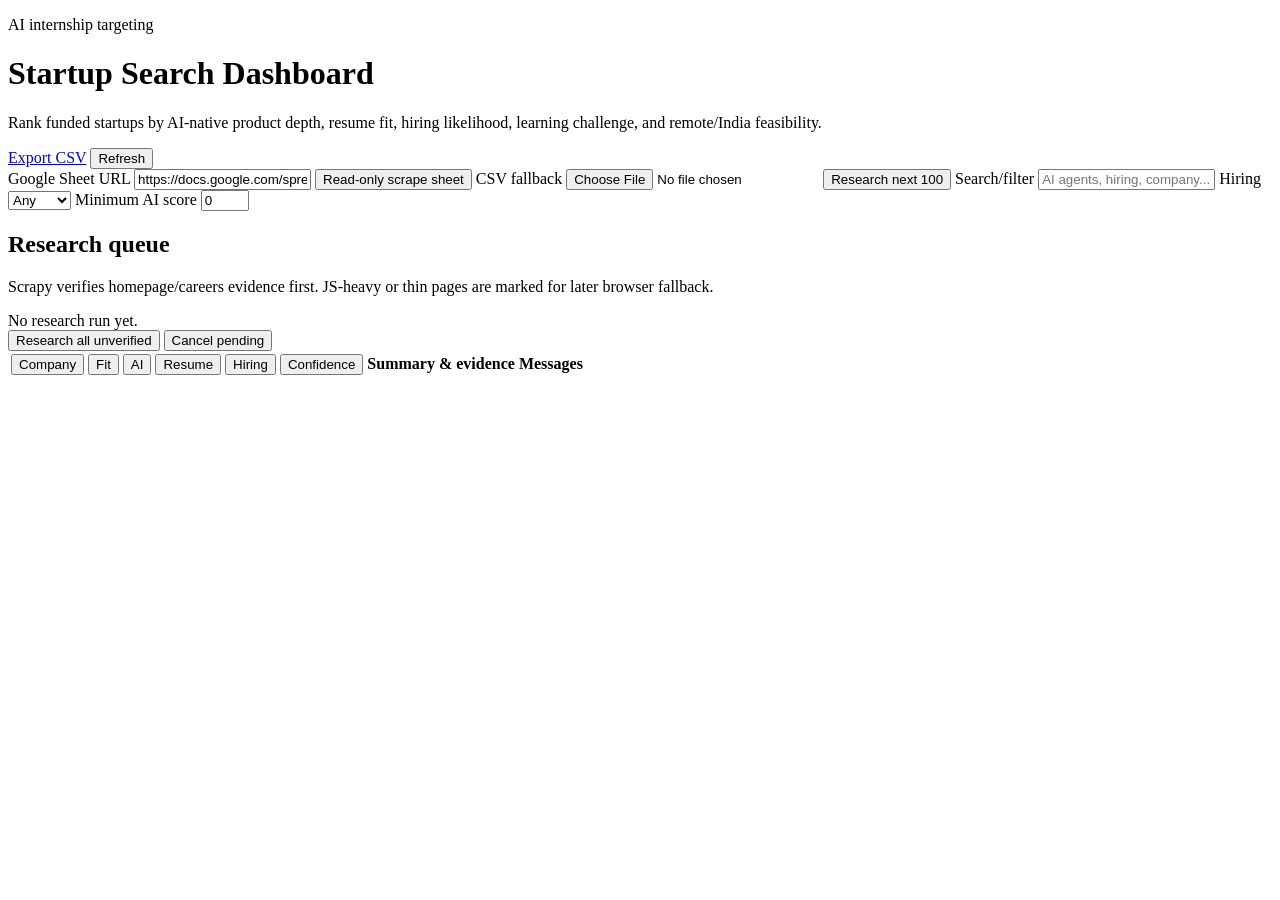
==== startup_search/static/index.html @ c620a642 "Add Scrapy research queue" ====
<!doctype html>
<html lang="en">
<head>
  <meta charset="utf-8" />
  <meta name="viewport" content="width=device-width, initial-scale=1" />
  <title>Startup Search Dashboard</title>
  <link rel="stylesheet" href="/static/styles.css" />
</head>
<body>
  <header class="hero">
    <div>
      <p class="eyebrow">AI internship targeting</p>
      <h1>Startup Search Dashboard</h1>
      <p class="subtle">Rank funded startups by AI-native product depth, resume fit, hiring likelihood, learning challenge, and remote/India feasibility.</p>
    </div>
    <div class="actions">
      <a class="button secondary" href="/api/export.csv">Export CSV</a>
      <button id="refresh" class="button">Refresh</button>
    </div>
  </header>

  <main>
    <section class="panel controls" aria-label="Import and research controls">
      <label>Google Sheet URL
        <input id="sheetUrl" value="https://docs.google.com/spreadsheets/d/1w11kuIGWOVATOad5acQqVWSzELF25xCyP6j3yoBiEUc/edit?gid=0#gid=0" />
      </label>
      <button id="importSheet" class="button">Read-only scrape sheet</button>
      <label>CSV fallback
        <input id="csvFile" type="file" accept=".csv" />
      </label>
      <button id="research" class="button secondary">Research next 100</button>
      <label>Search/filter
        <input id="query" placeholder="AI agents, hiring, company..." />
      </label>
      <label>Hiring
        <select id="hiringFilter">
          <option value="">Any</option>
          <option>Yes</option>
          <option>Maybe</option>
          <option>No</option>
        </select>
      </label>
      <label>Minimum AI score
        <input id="minAi" type="number" min="0" max="10" value="0" />
      </label>
    </section>

    <section class="panel queue" aria-label="Research queue">
      <div>
        <h2>Research queue</h2>
        <p class="subtle">Scrapy verifies homepage/careers evidence first. JS-heavy or thin pages are marked for later browser fallback.</p>
      </div>
      <div id="queueStatus" class="queue-status">No research run yet.</div>
      <div class="actions">
        <button id="researchAll" class="button secondary">Research all unverified</button>
        <button id="cancelRun" class="button secondary">Cancel pending</button>
      </div>
    </section>

    <section class="stats" id="stats" aria-live="polite"></section>
    <section class="table-wrap panel">
      <table>
        <thead>
          <tr>
            <th><button class="sort" onclick="sortBy('company')">Company</button></th>
            <th><button class="sort" onclick="sortBy('overall_score')">Fit</button></th>
            <th><button class="sort" onclick="sortBy('ai_native_score')">AI</button></th>
            <th><button class="sort" onclick="sortBy('resume_fit_score')">Resume</button></th>
            <th><button class="sort" onclick="sortBy('hiring_status')">Hiring</button></th>
            <th><button class="sort" onclick="sortBy('research_confidence')">Confidence</button></th>
            <th>Summary & evidence</th><th>Messages</th>
          </tr>
        </thead>
        <tbody id="rows"></tbody>
      </table>
    </section>
  </main>
  <div id="toast" role="status" aria-live="polite"></div>
  <script src="/static/app.js"></script>
</body>
</html>
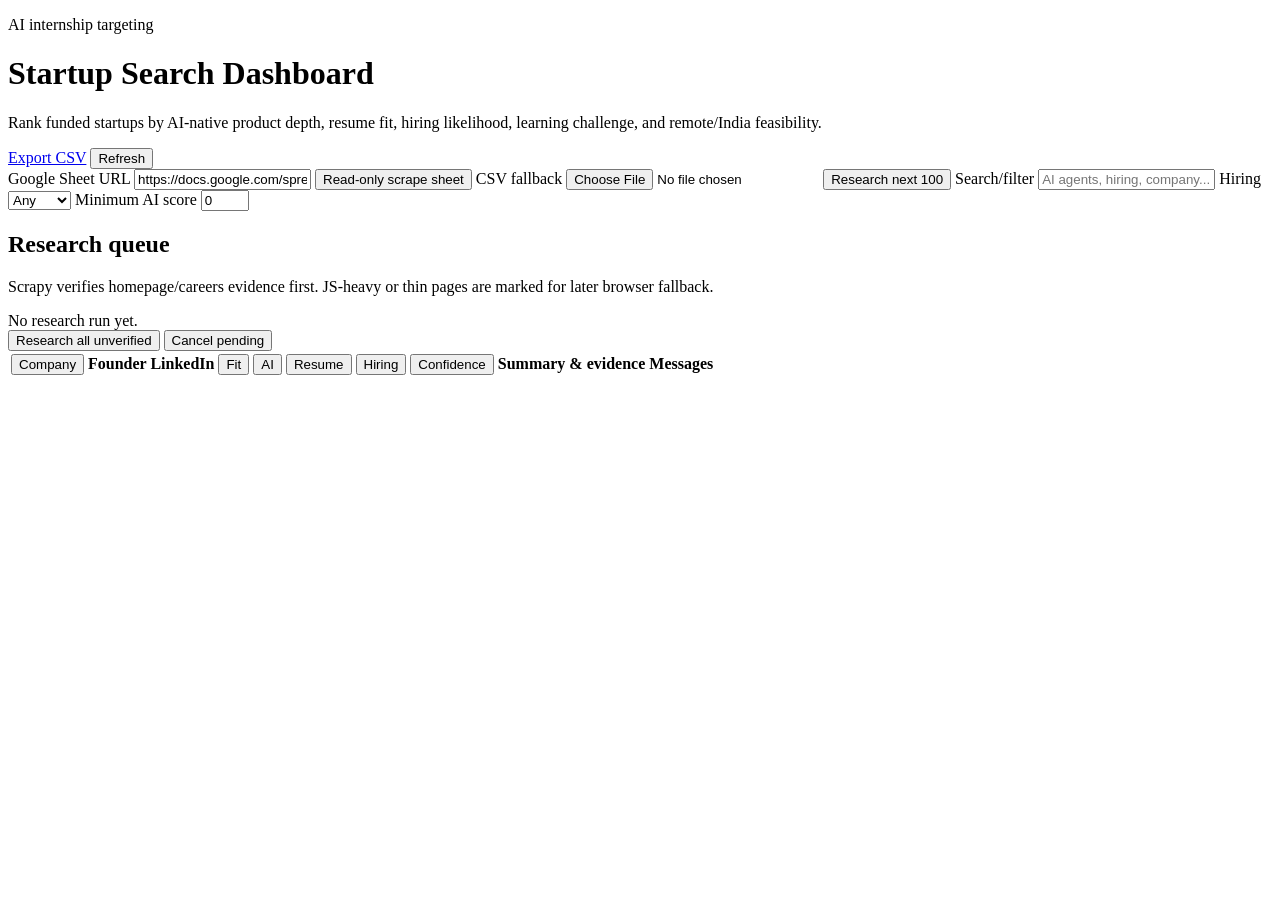
==== commit a0b4edfe: "Show founder LinkedIn links" ====
--- a/startup_search/static/index.html
+++ b/startup_search/static/index.html
@@ -63,6 +63,7 @@
         <thead>
           <tr>
             <th><button class="sort" onclick="sortBy('company')">Company</button></th>
+            <th>Founder LinkedIn</th>
             <th><button class="sort" onclick="sortBy('overall_score')">Fit</button></th>
             <th><button class="sort" onclick="sortBy('ai_native_score')">AI</button></th>
             <th><button class="sort" onclick="sortBy('resume_fit_score')">Resume</button></th>
@@ -76,6 +77,6 @@
     </section>
   </main>
   <div id="toast" role="status" aria-live="polite"></div>
-  <script src="/static/app.js"></script>
+  <script src="/static/app.js?v=founder-linkedin-1"></script>
 </body>
 </html>
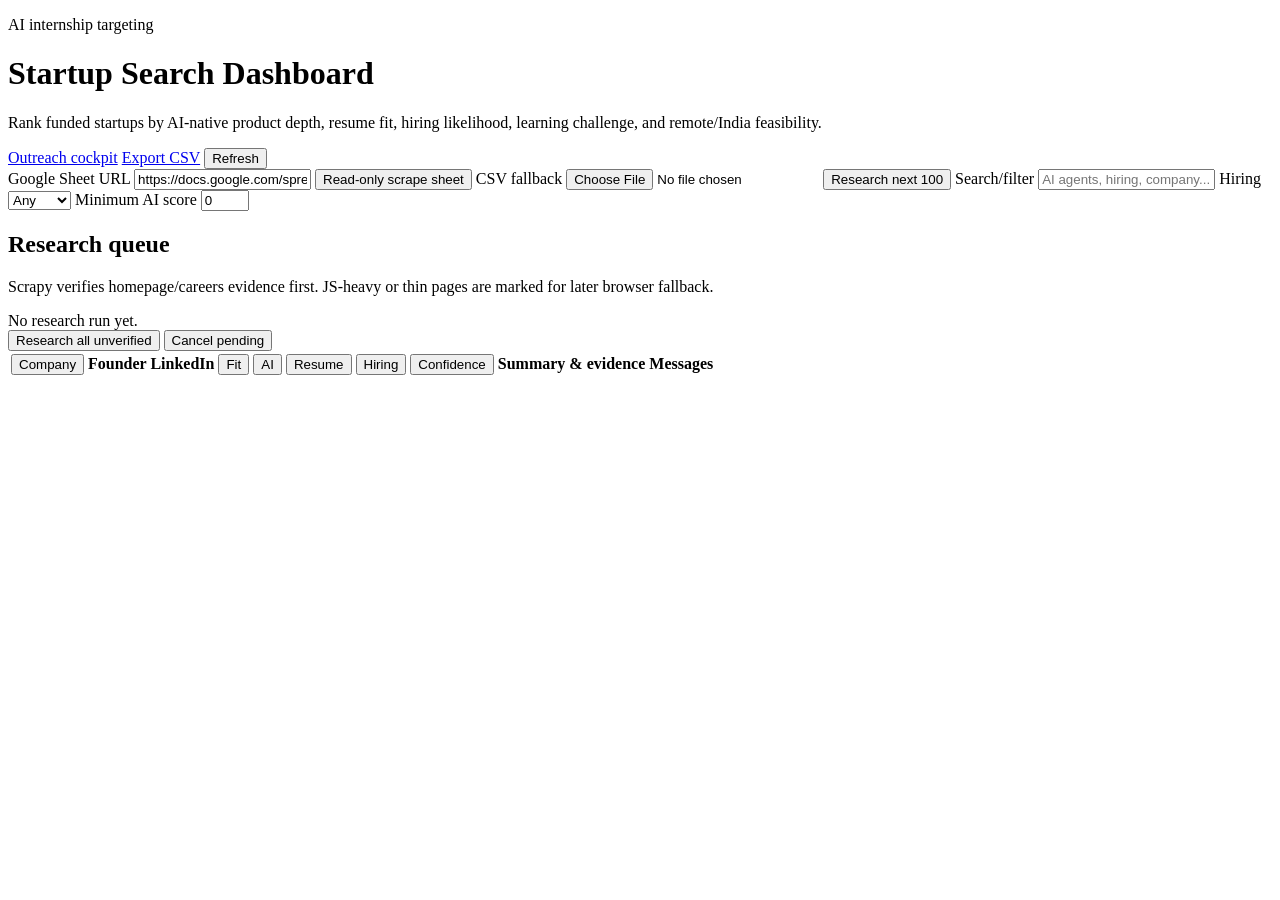
==== commit 3a8f1607: "Add outreach cockpit frontend" ====
--- a/startup_search/static/index.html
+++ b/startup_search/static/index.html
@@ -14,6 +14,7 @@
       <p class="subtle">Rank funded startups by AI-native product depth, resume fit, hiring likelihood, learning challenge, and remote/India feasibility.</p>
     </div>
     <div class="actions">
+      <a class="button secondary" href="/outreach">Outreach cockpit</a>
       <a class="button secondary" href="/api/export.csv">Export CSV</a>
       <button id="refresh" class="button">Refresh</button>
     </div>
@@ -77,6 +78,6 @@
     </section>
   </main>
   <div id="toast" role="status" aria-live="polite"></div>
-  <script src="/static/app.js?v=founder-linkedin-1"></script>
+  <script src="/static/app.js?v=founder-x-1"></script>
 </body>
 </html>
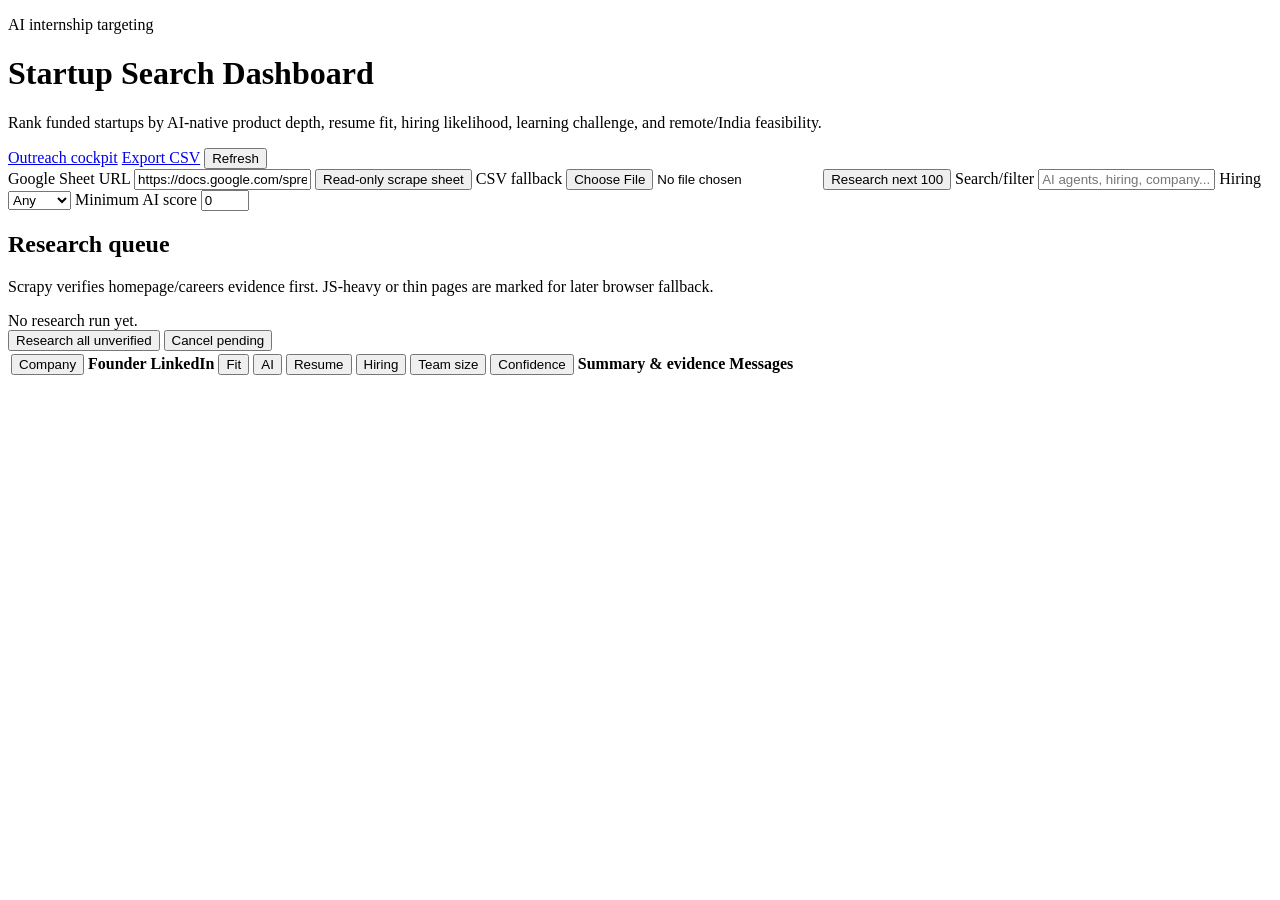
==== commit 4359ca9a: "Add dashboard email drafts and company size estimates" ====
--- a/startup_search/static/index.html
+++ b/startup_search/static/index.html
@@ -69,6 +69,7 @@
             <th><button class="sort" onclick="sortBy('ai_native_score')">AI</button></th>
             <th><button class="sort" onclick="sortBy('resume_fit_score')">Resume</button></th>
             <th><button class="sort" onclick="sortBy('hiring_status')">Hiring</button></th>
+            <th><button class="sort" onclick="sortBy('company_size_confidence')">Team size</button></th>
             <th><button class="sort" onclick="sortBy('research_confidence')">Confidence</button></th>
             <th>Summary & evidence</th><th>Messages</th>
           </tr>
@@ -78,6 +79,6 @@
     </section>
   </main>
   <div id="toast" role="status" aria-live="polite"></div>
-  <script src="/static/app.js?v=founder-x-1"></script>
+  <script src="/static/app.js?v=outreach-send-size-1"></script>
 </body>
 </html>
